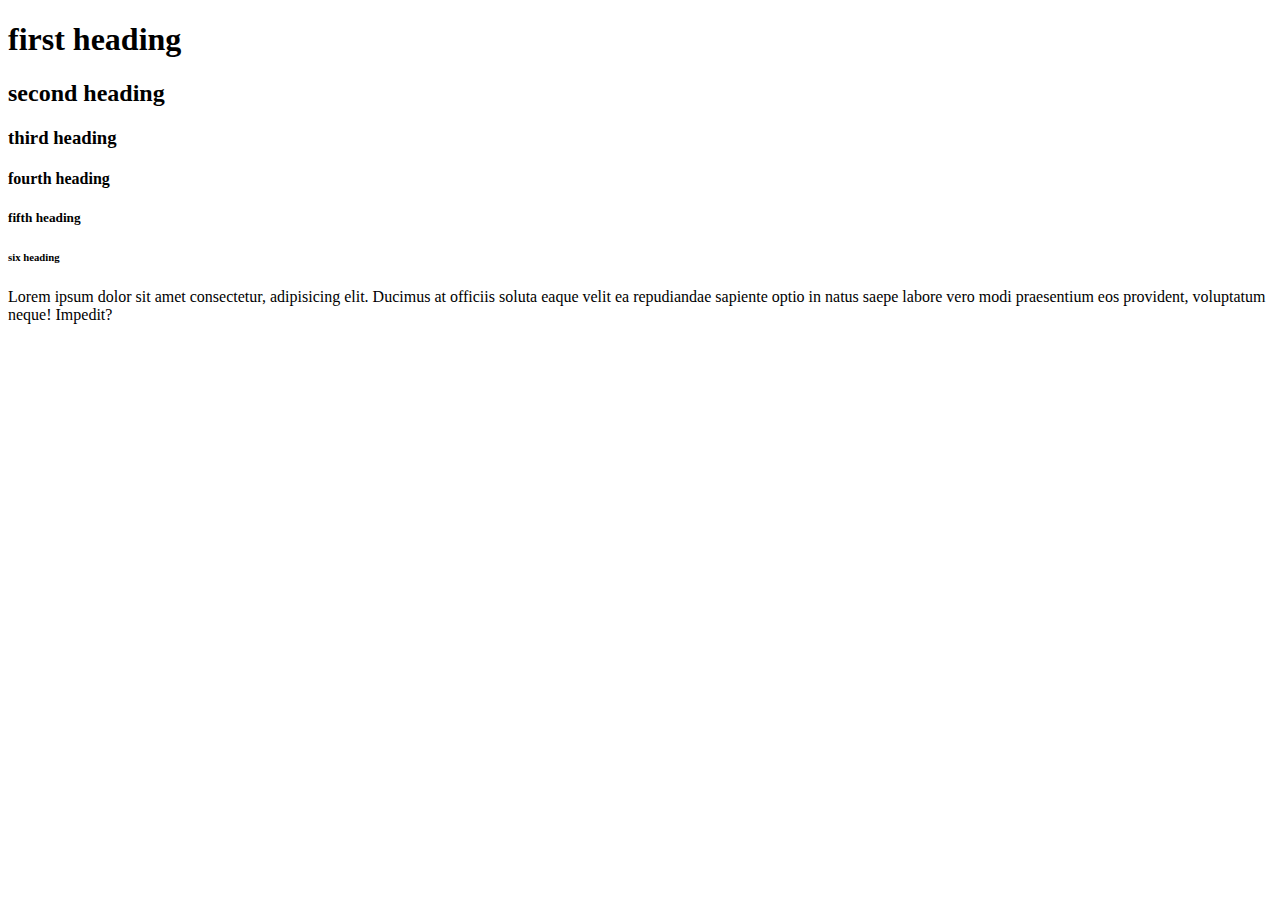
==== firstfolder/first.html @ bdd9b464 "update" ====
<!DOCTYPE html>
<html lang="en">
<head>
    <meta charset="UTF-8">
    <meta name="viewport" content="width=device-width, initial-scale=1.0">
    <title>my first html code</title>
</head>
<body>
    <h1>first heading</h1>
    <h2>second heading </h2>
    <h3>third heading </h3>
    <h4>fourth heading </h4>
    <h5>fifth heading</h5>
    <h6>six heading</h6>
    <p>Lorem ipsum dolor sit amet consectetur, adipisicing elit. Ducimus at officiis soluta eaque velit ea repudiandae sapiente optio in natus saepe labore vero modi praesentium eos provident, voluptatum neque! Impedit?</p>
</body>
</html>
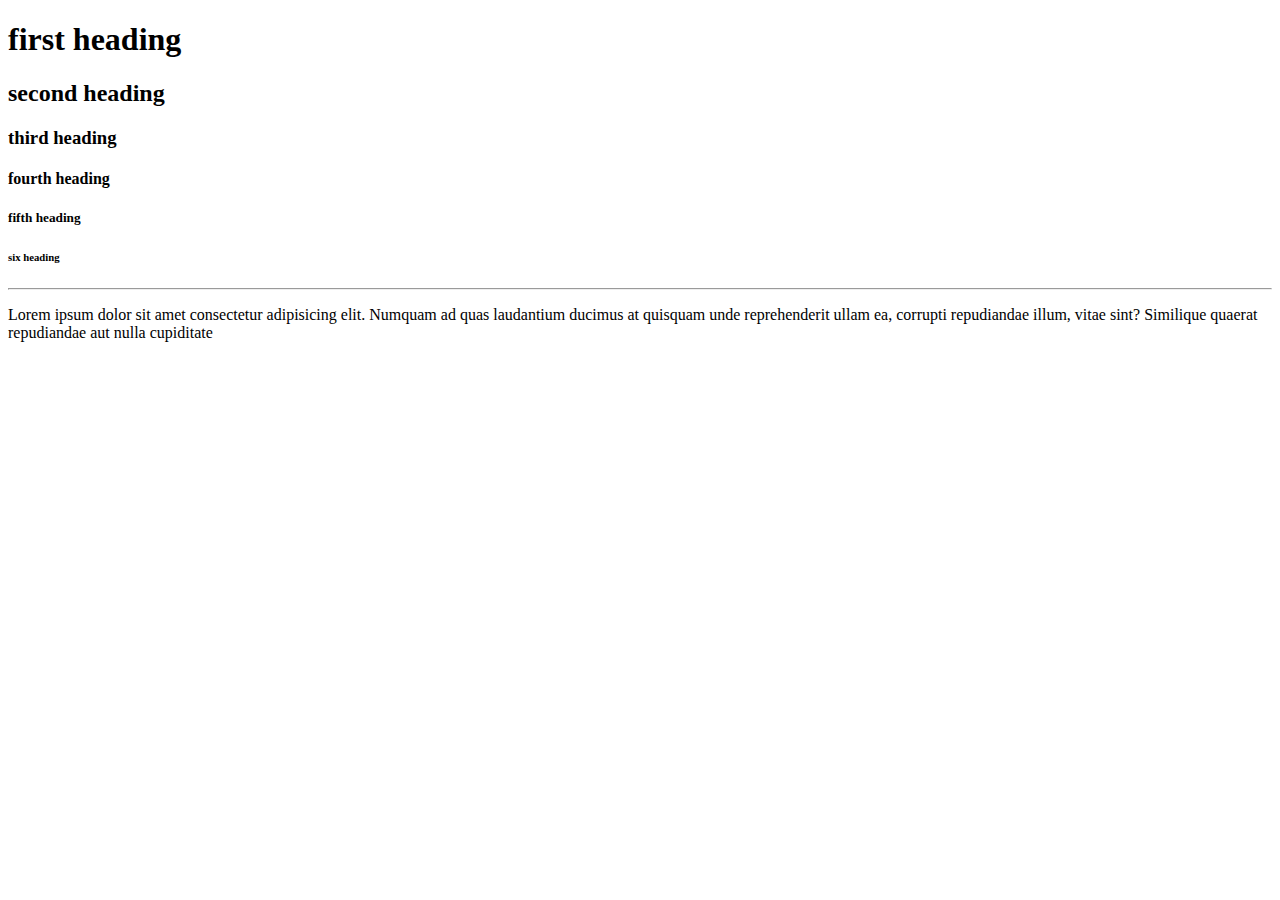
==== commit 09324834: "updateit" ====
--- a/firstfolder/first.html
+++ b/firstfolder/first.html
@@ -12,6 +12,7 @@
     <h4>fourth heading </h4>
     <h5>fifth heading</h5>
     <h6>six heading</h6>
-    <p>Lorem ipsum dolor sit amet consectetur, adipisicing elit. Ducimus at officiis soluta eaque velit ea repudiandae sapiente optio in natus saepe labore vero modi praesentium eos provident, voluptatum neque! Impedit?</p>
+    <hr>
+    <p>Lorem ipsum dolor sit amet consectetur adipisicing elit. Numquam ad quas laudantium ducimus at quisquam unde reprehenderit ullam ea, corrupti repudiandae illum, vitae sint? Similique quaerat repudiandae aut nulla cupiditate</p>
 </body>
 </html>